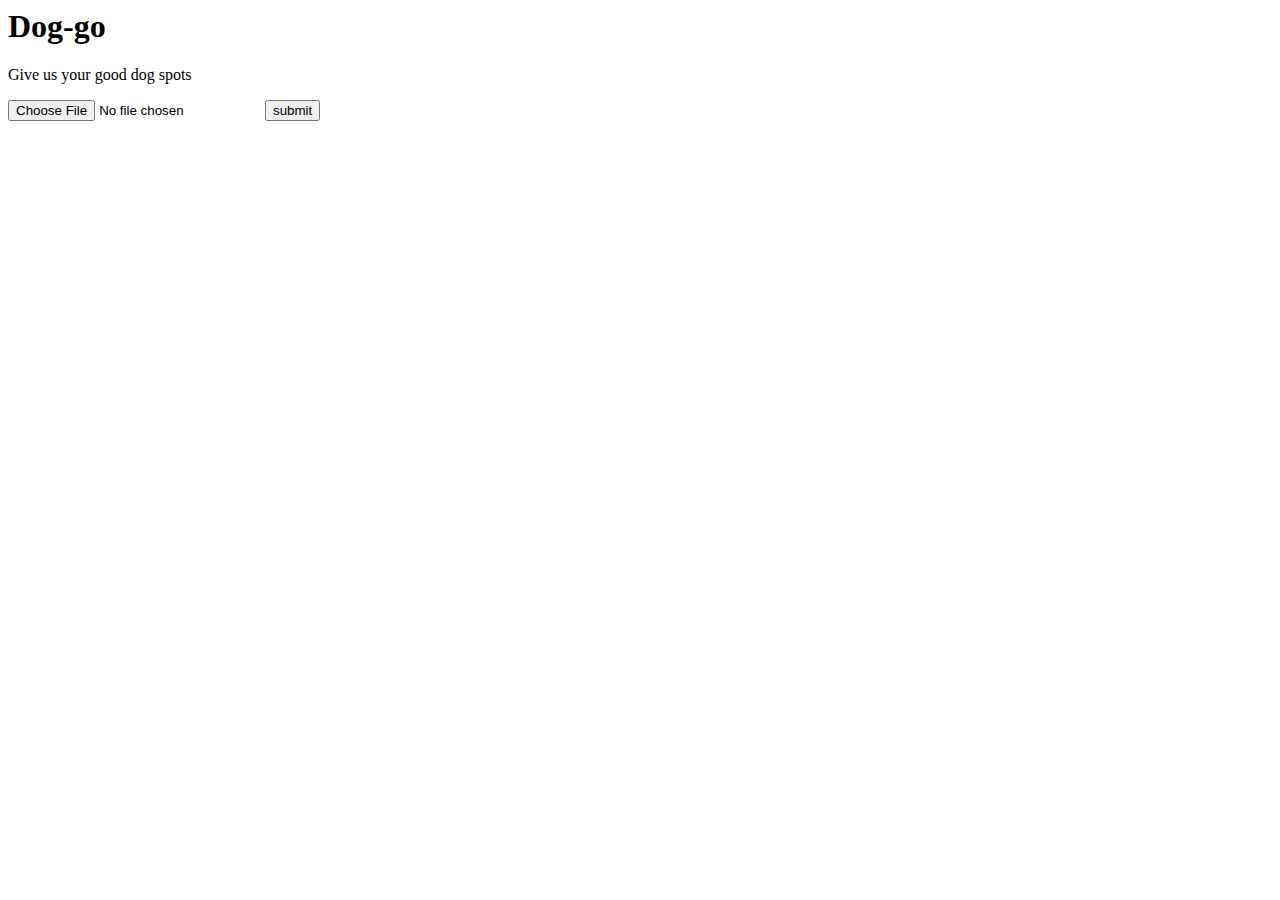
==== templates/index.html @ 9ce9da21 "template stuff" ====
<! DOCTYPE html>
<html lang = "en">
	<head>
		<title>Dog-go</title>
		<meta charset = "UTF-8"/>
		<script type = "text/javascript" src = "main.js"></script>
	</head>
	
	<body>
		<h1>Dog-go</h1>
		<p>Give us your good dog spots</p>
		<form action = "../backend.py" method = "post"> 
		<input type = "file" name = "dogspot" id = "dogspot"/>
		<input type = "submit" value = "submit" name = "Uploaded"/>
		</form>
	</body>
</html>
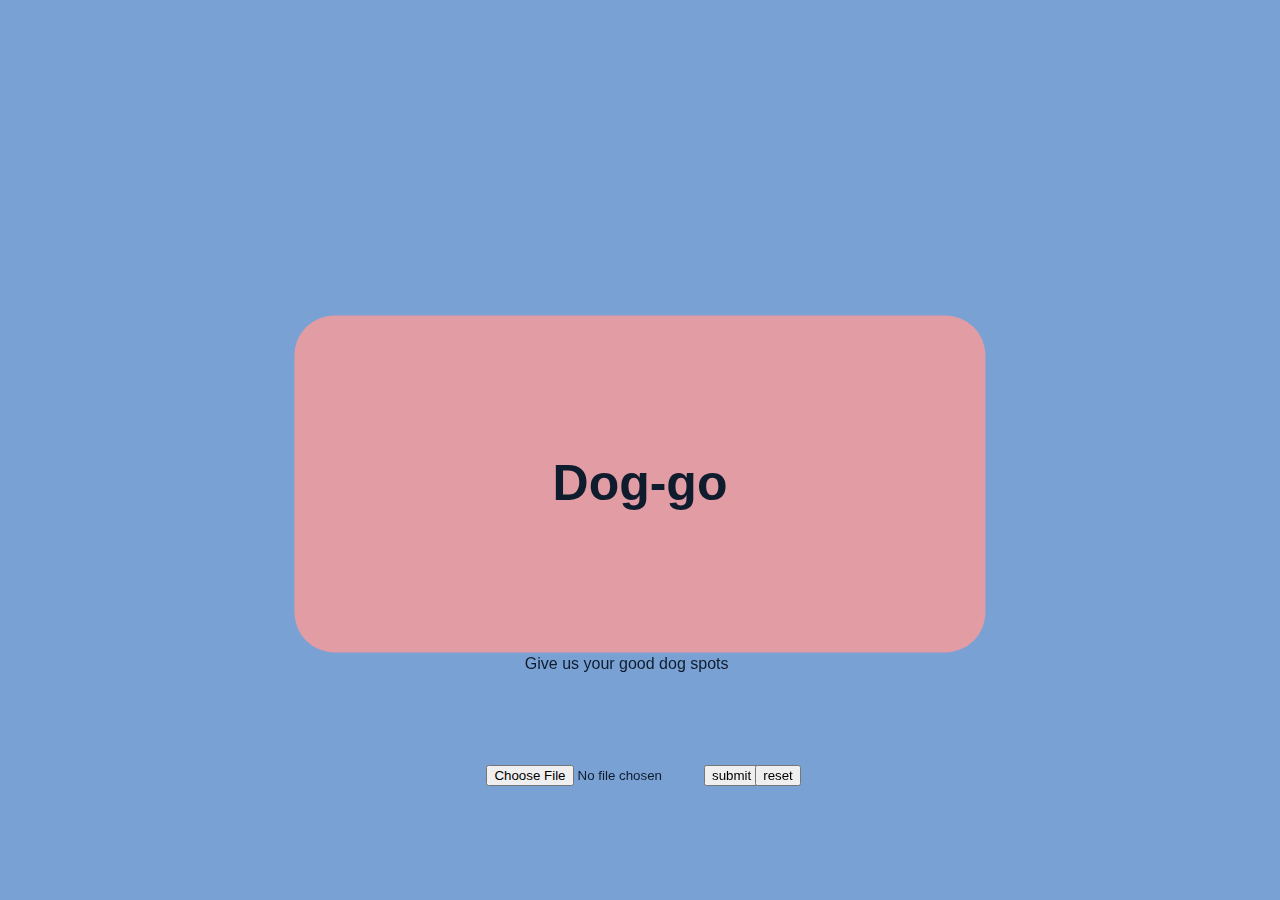
==== commit f0d7ddb8: "css + update html" ====
--- a/templates/index.html
+++ b/templates/index.html
@@ -3,15 +3,17 @@
 	<head>
 		<title>Dog-go</title>
 		<meta charset = "UTF-8"/>
-		<script type = "text/javascript" src = "main.js"></script>
+		<script type = "text/javascript" src = "index.js"></script>
+		<link rel = "stylesheet" title = "basic style"  type = "text/css" href = "./index.css" media = "all">
 	</head>
 	
 	<body>
-		<h1>Dog-go</h1>
-		<p>Give us your good dog spots</p>
-		<form action = "../backend.py" method = "post"> 
+		<h1 id = "doggo">Dog-go</h1>
+		<p id = "give">Give us your good dog spots</p>
+		<form action = "/hit_model" method = "post" id = "formfile" enctype="multipart/form-data"> 
 		<input type = "file" name = "dogspot" id = "dogspot"/>
 		<input type = "submit" value = "submit" name = "Uploaded"/>
+		<input type = "reset" value = "reset"/>
 		</form>
 	</body>
 </html>--- a/templates/index.css
+++ b/templates/index.css
@@ -0,0 +1,54 @@
+html{
+	color: #0F1C2D;
+	background-color: #7AA1D3;
+	font-family: Verdana, Geneva, sans-serif;
+}
+#doggo{
+	position: fixed;
+	text-align: center;
+	top: 50%;
+	left: 50%;
+	transform: translate(-50%, -50%);
+	background-color: #E29CA4;
+	width: 30%;
+	padding: 12%;
+	border-radius: 40px 40px 40px 40px;
+	line-height: 30px;
+	font-size: 50px;
+}
+#give{
+	position: fixed;
+	top: 71%;
+	left: 41%;
+}
+input[type = "file"]{
+	display: inline-block;
+	position: fixed;
+	top: 85%;
+	left: 38%;
+}
+
+input[type = "submit"]{
+	display: inline-block;
+	position: fixed;
+	top: 85%;
+	left: 55%;
+}
+
+input[type = "reset"]{
+	display: inline-block;
+	position: fixed;
+	top: 85%;
+	left: 59%;
+}
+
+#submit{
+	background-color: #0F1C2D;
+	color: #B4CEED;
+	padding: 7px;
+	border: none;
+	border-radius: 4px;
+}
+#submit:hover{
+	padding: 10px;
+}
